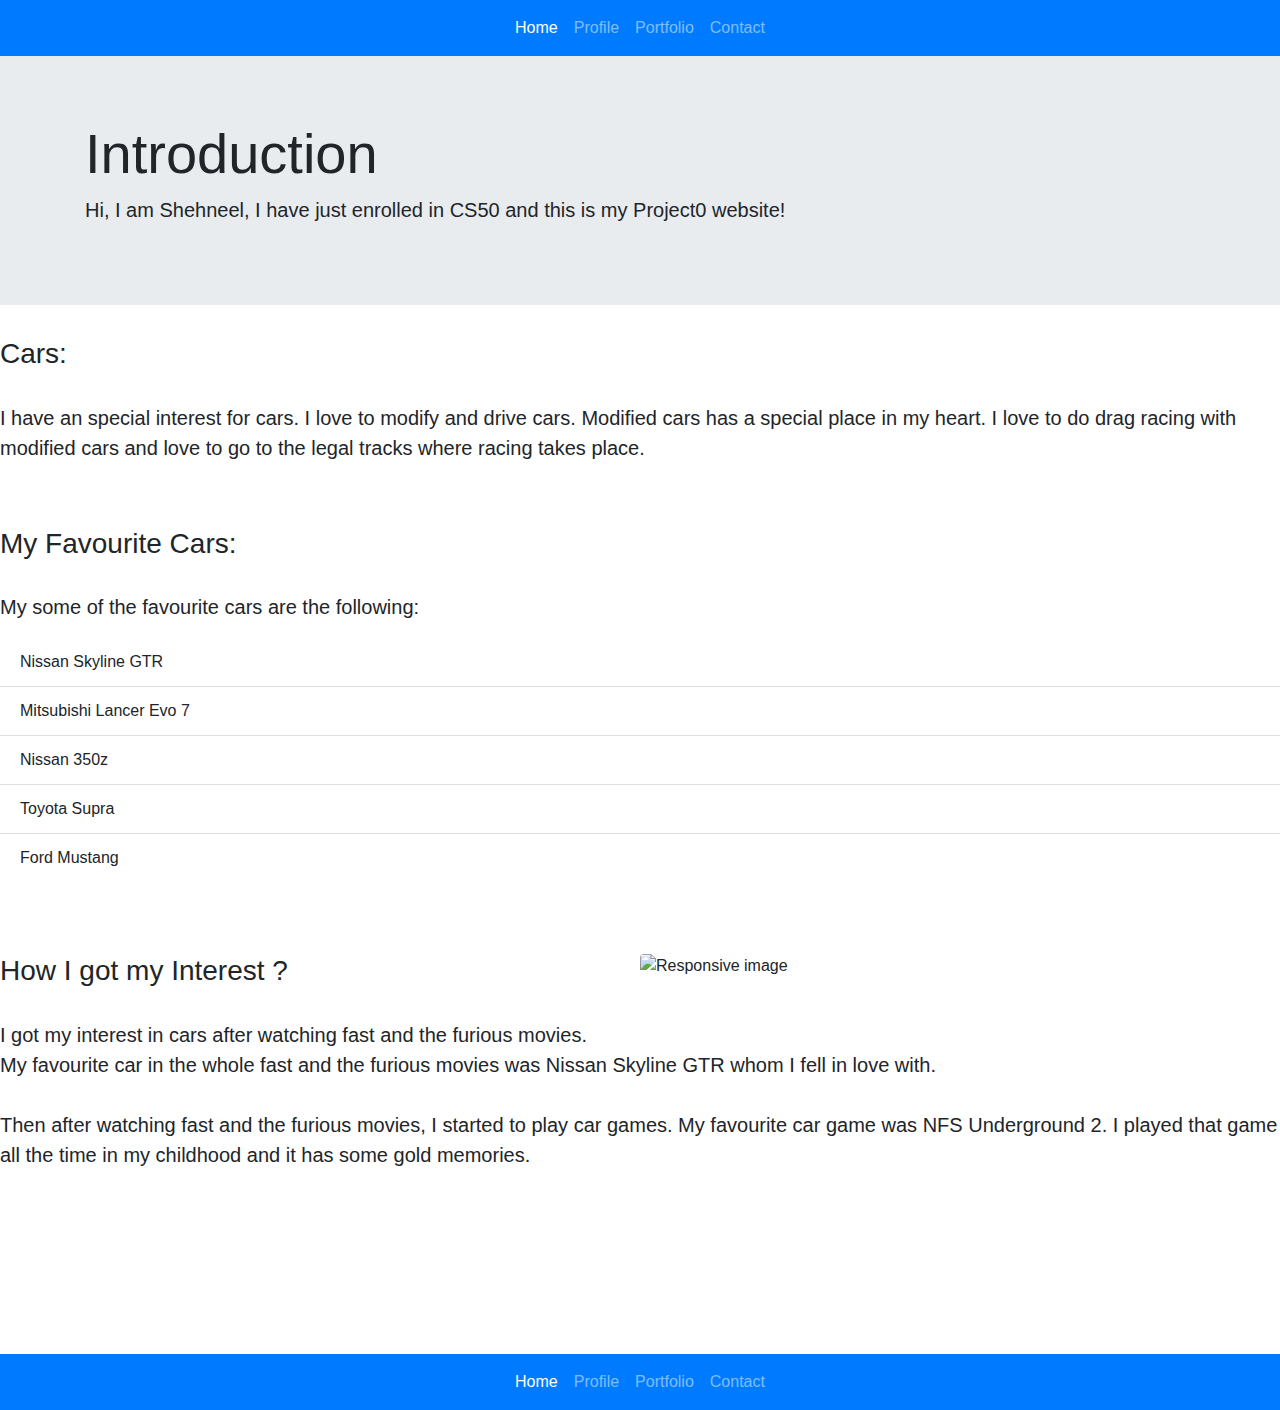
==== index.html @ eaeb88f2 "Just finished page 1" ====
<!DOCTYPE html>
<html>
    <head>
        <title>My Webpage</title>
        <link rel="stylesheet" href="https://stackpath.bootstrapcdn.com/bootstrap/4.4.1/css/bootstrap.min.css" integrity="sha384-Vkoo8x4CGsO3+Hhxv8T/Q5PaXtkKtu6ug5TOeNV6gBiFeWPGFN9MuhOf23Q9Ifjh" crossorigin="anonymous">

        <link rel="stylesheet" href="index.css">
    </head>
    <body>


    <!-- ADDING Navbar -->



    	
		<nav class="navbar navbar-expand-lg navbar-dark bg-primary">
  
  <button class="navbar-toggler" type="button" data-toggle="collapse" data-target="#navbarNav" aria-controls="navbarNav" aria-expanded="false" aria-label="Toggle navigation">
    <span class="navbar-toggler-icon"></span>
  </button>
  <div class="collapse navbar-collapse" id="navbarNav">
    <ul class="navbar-nav mx-auto">
      <li class="nav-item active">
        <a class="nav-link" href="#">Home <span class="sr-only">(current)</span></a>
      </li>

      <li class="nav-item">
        <a class="nav-link" href="profile.html">Profile</a>
      </li>


      <li class="nav-item">
        <a class="nav-link" href="#">Portfolio</a>
      </li>
      <li class="nav-item">
        <a class="nav-link" href="#">Contact</a>
      </li>
     
    </ul>
  </div>
</nav>


		
		<!-- INTRODUCTION -->



			<div class="jumbotron jumbotron-fluid">
			  <div class="container">
			    <h1 class="display-4">Introduction</h1>
			    <p class="lead">Hi, I am Shehneel, I have just enrolled in CS50 and this is my Project0 website!</p>
			  </div>
			</div>
			
			<p class="h3">Cars:</p>
			<br>

			<div id="carpara">

				<p class="lead">
  					 I have an special interest for cars. I love to modify and drive cars. Modified cars has a special place in my heart.
  					 I love to do drag racing with modified cars and love to go to the legal tracks where racing takes place. 
			</p>

			</div>

			<br>
			<br>
			<p class="h3">My Favourite Cars:</p>
			<br>

			<div id="favcars">

				<p class="lead">
					My some of the favourite cars are the following:

				</p>
			</div>



				<div id="lst">	

				<ul class="list-group list-group-flush">
					  <li class="list-group-item">Nissan Skyline GTR</li>
					  <li class="list-group-item">Mitsubishi Lancer Evo 7</li>
					  <li class="list-group-item">Nissan 350z</li>
					  <li class="list-group-item">Toyota Supra</li>
					  <li class="list-group-item">Ford Mustang</li>
				</ul>
			</div>

				<br>
				<br>
				<br>
				<img src="skyline.jpg" width="50%" class="rounded float-right" alt="Responsive image">


				<p class="h3">How I got my Interest ?</p>
				<br>
				<div id="how">
					<p class="lead">
						I got my interest in cars after watching fast and the furious movies.<br>My favourite car in the whole fast and the furious movies was Nissan Skyline GTR whom I fell in love with.<br><br>Then after watching fast and the furious movies, I started to play car games. My favourite car game was NFS Underground 2. I played that game all the time in my childhood and it has some gold memories.

				</p>
			</div>
				<br>
				<br>
				<br>
				<br>
				<br>
				<br>
				<br>

				<div id="bottom">

				<nav class="navbar navbar-expand-lg navbar-dark bg-primary">
  
			  <button class="navbar-toggler" type="button" data-toggle="collapse" data-target="#navbarNav" aria-controls="navbarNav" aria-expanded="false" aria-label="Toggle navigation">
			    <span class="navbar-toggler-icon"></span>
			  </button>
			  <div class="collapse navbar-collapse" id="navbarNav">
			    <ul class="navbar-nav mx-auto">
			      <li class="nav-item active">
			        <a class="nav-link" href="#">Home <span class="sr-only">(current)</span></a>
			      </li>

			      <li class="nav-item">
			        <a class="nav-link" href="#">Profile</a>
			      </li>


			      <li class="nav-item">
			        <a class="nav-link" href="#">Portfolio</a>
			      </li>
			      <li class="nav-item">
			        <a class="nav-link" href="#">Contact</a>
			      </li>
			     
			    </ul>
			  </div>
			</nav>
		</div>

    </body>
</html>
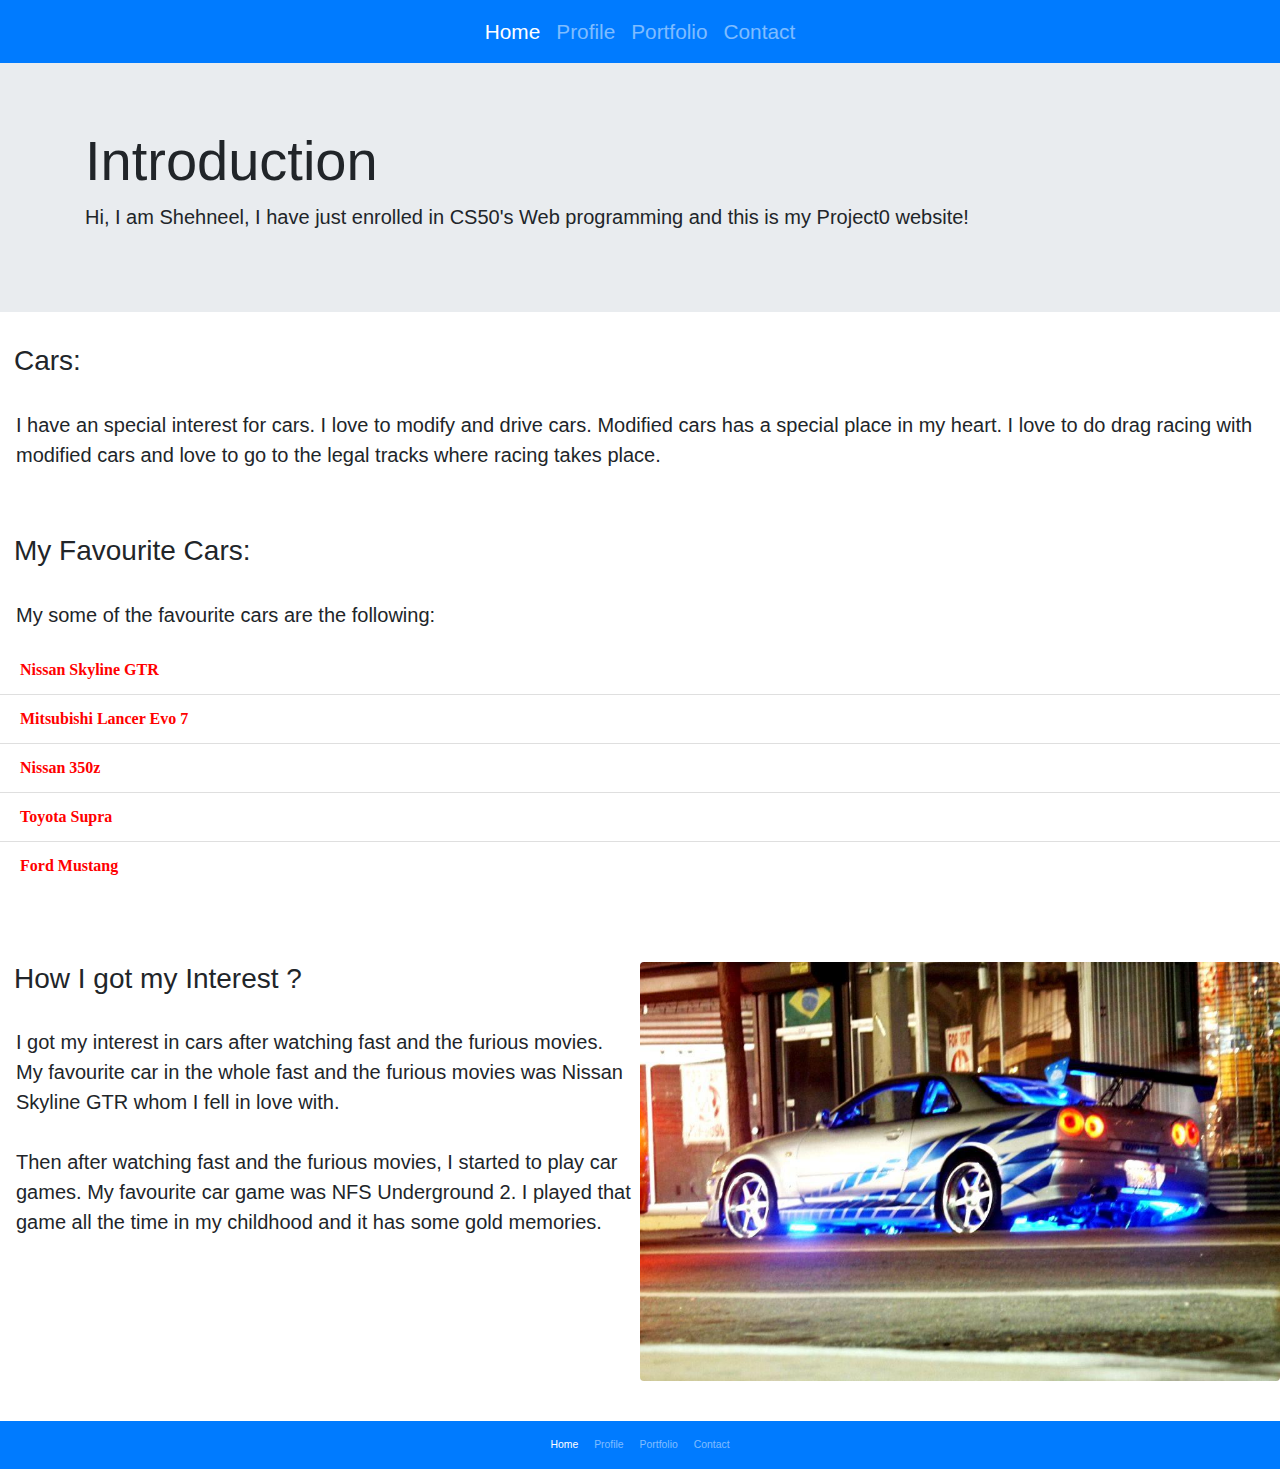
==== commit e5ea26d6: "First Commit" ====
--- a/index.html
+++ b/index.html
@@ -4,7 +4,11 @@
         <title>My Webpage</title>
         <link rel="stylesheet" href="https://stackpath.bootstrapcdn.com/bootstrap/4.4.1/css/bootstrap.min.css" integrity="sha384-Vkoo8x4CGsO3+Hhxv8T/Q5PaXtkKtu6ug5TOeNV6gBiFeWPGFN9MuhOf23Q9Ifjh" crossorigin="anonymous">
 
-        <link rel="stylesheet" href="index.css">
+        <link rel="stylesheet" href="css/index.css">
+
+        <meta name="viewport" content="width=device-width, initial-scale=1.0">
+
+        
     </head>
     <body>
 
@@ -22,7 +26,7 @@
   <div class="collapse navbar-collapse" id="navbarNav">
     <ul class="navbar-nav mx-auto">
       <li class="nav-item active">
-        <a class="nav-link" href="#">Home <span class="sr-only">(current)</span></a>
+        <a class="nav-link" href="index.html">Home <span class="sr-only">(current)</span></a>
       </li>
 
       <li class="nav-item">
@@ -31,10 +35,10 @@
 
 
       <li class="nav-item">
-        <a class="nav-link" href="#">Portfolio</a>
+        <a class="nav-link" href="portfolio.html">Portfolio</a>
       </li>
       <li class="nav-item">
-        <a class="nav-link" href="#">Contact</a>
+        <a class="nav-link" href="contact.html">Contact</a>
       </li>
      
     </ul>
@@ -50,7 +54,7 @@
 			<div class="jumbotron jumbotron-fluid">
 			  <div class="container">
 			    <h1 class="display-4">Introduction</h1>
-			    <p class="lead">Hi, I am Shehneel, I have just enrolled in CS50 and this is my Project0 website!</p>
+			    <p class="lead">Hi, I am Shehneel, I have just enrolled in CS50's Web programming and this is my Project0 website!</p>
 			  </div>
 			</div>
 			
@@ -95,7 +99,7 @@
 				<br>
 				<br>
 				<br>
-				<img src="skyline.jpg" width="50%" class="rounded float-right" alt="Responsive image">
+				<img src="images/skyline.jpg" width="50%" class="rounded float-right" alt="Responsive image">
 
 
 				<p class="h3">How I got my Interest ?</p>
@@ -124,19 +128,19 @@
 			  <div class="collapse navbar-collapse" id="navbarNav">
 			    <ul class="navbar-nav mx-auto">
 			      <li class="nav-item active">
-			        <a class="nav-link" href="#">Home <span class="sr-only">(current)</span></a>
+			        <a class="nav-link" href="index.html">Home <span class="sr-only">(current)</span></a>
 			      </li>
 
 			      <li class="nav-item">
-			        <a class="nav-link" href="#">Profile</a>
+			        <a class="nav-link" href="profile.html">Profile</a>
 			      </li>
 
 
 			      <li class="nav-item">
-			        <a class="nav-link" href="#">Portfolio</a>
+			        <a class="nav-link" href="portfolio.html">Portfolio</a>
 			      </li>
 			      <li class="nav-item">
-			        <a class="nav-link" href="#">Contact</a>
+			        <a class="nav-link" href="contact.html">Contact</a>
 			      </li>
 			     
 			    </ul>
--- a/css/index.css
+++ b/css/index.css
@@ -0,0 +1,79 @@
+nav {
+
+	font-size: 1.3em !important;
+}
+
+
+
+html {
+  font-size: 1rem;
+}
+
+@include media-breakpoint-up(sm) {
+  html {
+    font-size: 1.2rem;
+  }
+}
+
+@include media-breakpoint-up(md) {
+  html {
+    font-size: 1.4rem;
+  }
+}
+
+@include media-breakpoint-up(lg) {
+  html {
+    font-size: 1.6rem;
+  }
+}
+
+
+
+
+
+
+
+
+.h3 {
+
+	text-indent: 0.5em;
+}
+
+
+#carpara {
+
+	padding-left: 1.0em;
+	
+
+}
+
+
+#favcars {
+
+
+	padding-left: 1.0em;
+	
+}
+
+
+
+#lst {
+
+	color: red;
+	font-weight: bold;
+	font-family: verdana;
+
+}
+
+#how {
+
+	padding-left: 1.0em;
+
+
+}
+
+
+#bottom {
+
+	font-size: 0.5em !important;
+}